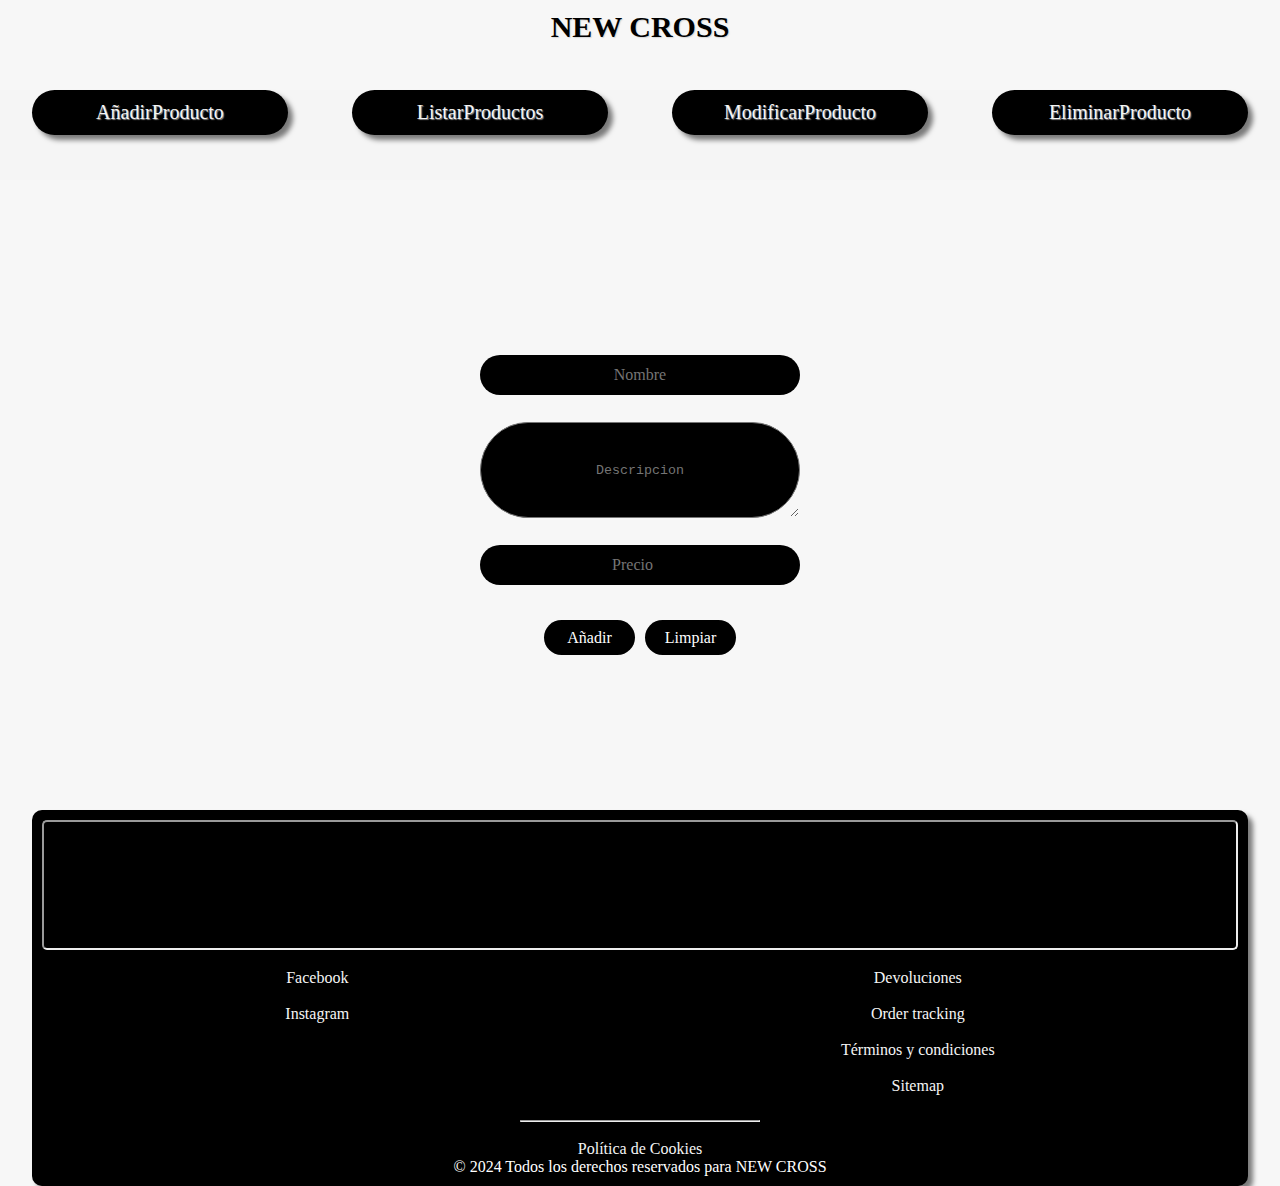
==== vistas/Add_FORM.html @ 4c83cdea "Vista_Eliminar producto por ID hecho" ====
<!DOCTYPE html>
<html lang="en">
<head>
  <meta charset="UTF-8">
  <meta name="viewport" content="width=device-width, initial-scale=1.0">
  <title>Tienda</title>
  <link rel="stylesheet" href="general.css">
  <link rel="stylesheet" href="Add_FORM.css">
  <link rel="stylesheet" href="header.css">
  <link rel="stylesheet" href="footer.css">
</head>
<body>
  <header>
    </article>
    <h1>NEW CROSS</h1>

   
    <section class="menu-container">
        <form action="../controladores/Controlador_Peticiones_Index.php" method="POST">
        <ul class="menu">
          
          <li class="element">
            <input type="submit" name="accion" value="AñadirProducto"></input>
          </li>

          <li class="element" id="element-productos">
            <input type="submit" name="accion" value="ListarProductos"></input>
          </li>

          <li class="element">
            <input  type="submit" name="accion" value="ModificarProducto"></input>
          </li>

          <li class="element">
            <input type="submit" name="accion" value="EliminarProducto"></input>
          </li>
        </ul>
      </form>
      </section>
   
  </header>

  <main class="container-main">
    
  <form action="../controladores/Controlador_Peticiones_Add.php" method="POST">

<label for="nombre"><input type="text" name="nombre" placeholder="Nombre" required></input></label>

<label for="descripcion"><textarea name="descripcion" id="descripcion" placeholder="Descripcion" rows="3" required></textarea></label>

<label for="precio"><input type="number" step="0.01" name="precio" placeholder="Precio" required></input></label>

<div class="buttons">
    <input type="submit" value="Añadir" name="add" class="button"></input>
    <input type="reset" value="Limpiar" class="button"></input>
</div>
</form>
   

  </main>

  <footer>
                <iframe src="https://www.google.com/maps/embed?pb=!1m18!1m12!1m3!1d284116.4208322317!2d-4.195082066281729!3d40.15230350566081!2m3!1f0!2f0!3f0!3m2!1i1024!2i768!4f13.1!3m3!1m2!1s0xd418abca1271545%3A0x145d868057499726!2sNike%20Store%20Getafe!5e1!3m2!1ses!2ses!4v1730638611725!5m2!1ses!2ses" id="nuestraUbicacion" allowfullscreen="" loading="lazy" referrerpolicy="no-referrer-when-downgrade"></iframe>

                <section class="footer-1">
                    <article class="footer-info">
                        <div class="info">
                                <p>
                                  <a href="">Facebook </a><br><br> 
                                  <a href="">Instagram</a> <br><br>
                                </p>
                        </div>
                        
                        <div class="info">
                            <p>
                              <a href="">Devoluciones</a><br><br> 
                              <a href="">Order tracking </a><br><br> 
                              <a href="">Términos y condiciones </a><br><br>
                              <a href="siteMap.html">Sitemap</a>
                            </p>
                        </div>
                    </article>

                    <article class="legal">
                      <hr>
                      <br>
                        <div class="politica-Y-terminos">
                            <a href="" title="Accede a nuestra política de cookies">Política de Cookies</a>
                        </div>
                    <p class="copyright">© 2024 Todos los derechos reservados para NEW CROSS</p>
                    </article>
                </section>
</footer>
</body>
</html>
---- vistas/general.css ----
*{
    margin: 0;
    padding: 0;
    box-sizing: border-box;
    scrollbar-width: none;
  }
  
  body{
    min-height: 100dvh;
    background-color: rgba(245, 245, 245, 0.8);
    display: flex;
    flex-direction: column;
    align-items: center;
  }
---- vistas/Add_FORM.css ----
main{
    height: 70dvh;
    width: 100%;
    display: flex;
    justify-content: center;
    align-items: center;
  }

  main form{
    width: 50%;
    display: flex;
    align-items: center;
    flex-direction: column;
    gap: 15px;
  }

  form label {
    width: 50%;
    height: 80px;
    display: flex;
    justify-content: center;
    align-items: center;
    cursor: pointer;
  }
  
  form label textarea{
    width: 100%;
    height: 120%;
    background-color: black;
    color: white;
    border-radius: 50px;
    text-align: center;
    align-content: center;
  }

  form label input {
    width: 100%;
    height: 50%;
    text-align: center;
    color: white;
    background-color: black;
    border-radius: 50px;
  }

  form .buttons{
    width: 30%;
    height: 35px;
    gap: 10px;
    color: white;
    display: flex;
    cursor: pointer;
  }

  .buttons .button{
    width: 50%;
    height: 100%;
    background-color: black;
    text-align: center;
    border-radius: 50px;
    
  }

  .button:hover{
    color: yellow;
  }
---- vistas/header.css ----
header{
    color: whitesmoke;
    height: 20dvh;
    width: 100%;
    display: flex;
    flex-direction: column;
    align-items: center;
   
  }
  
  h1{
    width: 90dvw;
    height: 50%; 
    text-align: center; 
    font-size: 30px;
    padding: 10px;
    padding-bottom: 50px;
    text-shadow: 1px 1px 1px rgba(200, 200, 200, 0.7);
    color: black;
    
  }

  a{
    text-decoration: none;
    color: whitesmoke;
  }
  
  .menu-container{
    width: 100%;
    height: 50%;
    display: flex;
    flex-direction: row;
    background-color: whitesmoke;
    
  }

  .menu-container form{
    width: 100%;
    height: 50%;
    display: flex;
    flex-direction: row;
    background-color: whitesmoke;
    
  }
  
  .menu{
    width: 100%;
    height: 100%;
    display: flex;
    flex-direction: row;
    text-align: center;
    justify-content: space-around;
  }

  .menu li input{
    all: unset;

  }

  input{
    all: unset;
  }
  
  .menu li {
    list-style-type: none;
    font-size: 20px;
    display: flex;
    align-items: center;
    justify-content: center;
    text-shadow: 1px 1px 1px rgba(200, 200, 200, 0.7);
    background-color: black;
    border-radius: 50px;
    min-width: 20%;
    box-shadow: 5px 5px 5px rgba(0, 0, 0, 0.5);
  }

  .menu li input{
    width: 100%;
  }


  .menu li:hover{
    color:rgb(200, 200, 200);
    background-color: rgb(239, 239, 80);
    transition: 0.5s ease-in-out;
    cursor: pointer;
  }

  a:hover{
    color: rgb(239, 239, 80);
  }

  .menu li:hover > input{
    color:black;
    font-weight: bold;
    
  }
---- vistas/footer.css ----
a{
    text-decoration: none;
    color: whitesmoke;
  }
  
  footer{
    width: 95%;
    background-color: black;
    border-radius: 10px;
    box-shadow: 5px 5px 5px rgba(0, 0, 0, 0.5);
    color: white;
    padding: 10px;
  }
  .footer-1{
    display: flex;
    flex-direction: column;
  }
  
  footer iframe {
    width: 100%;
    max-height: 130px;
    margin-bottom: 15px;
    border-radius: 5px;
  }
  
  .footer-info {
    display: flex;
    flex-direction: row;
    justify-content: space-around;
    height: 20%;
    gap: 5px;
    margin-bottom: 25px;
    
  }
  
  .legal {
    display: flex;
    flex-direction: column;
    justify-content: center;
    align-items: center;
  }
  
  hr{
    width: 20%;
  }
  
  .footer-info .info{
   text-align: center;
  }
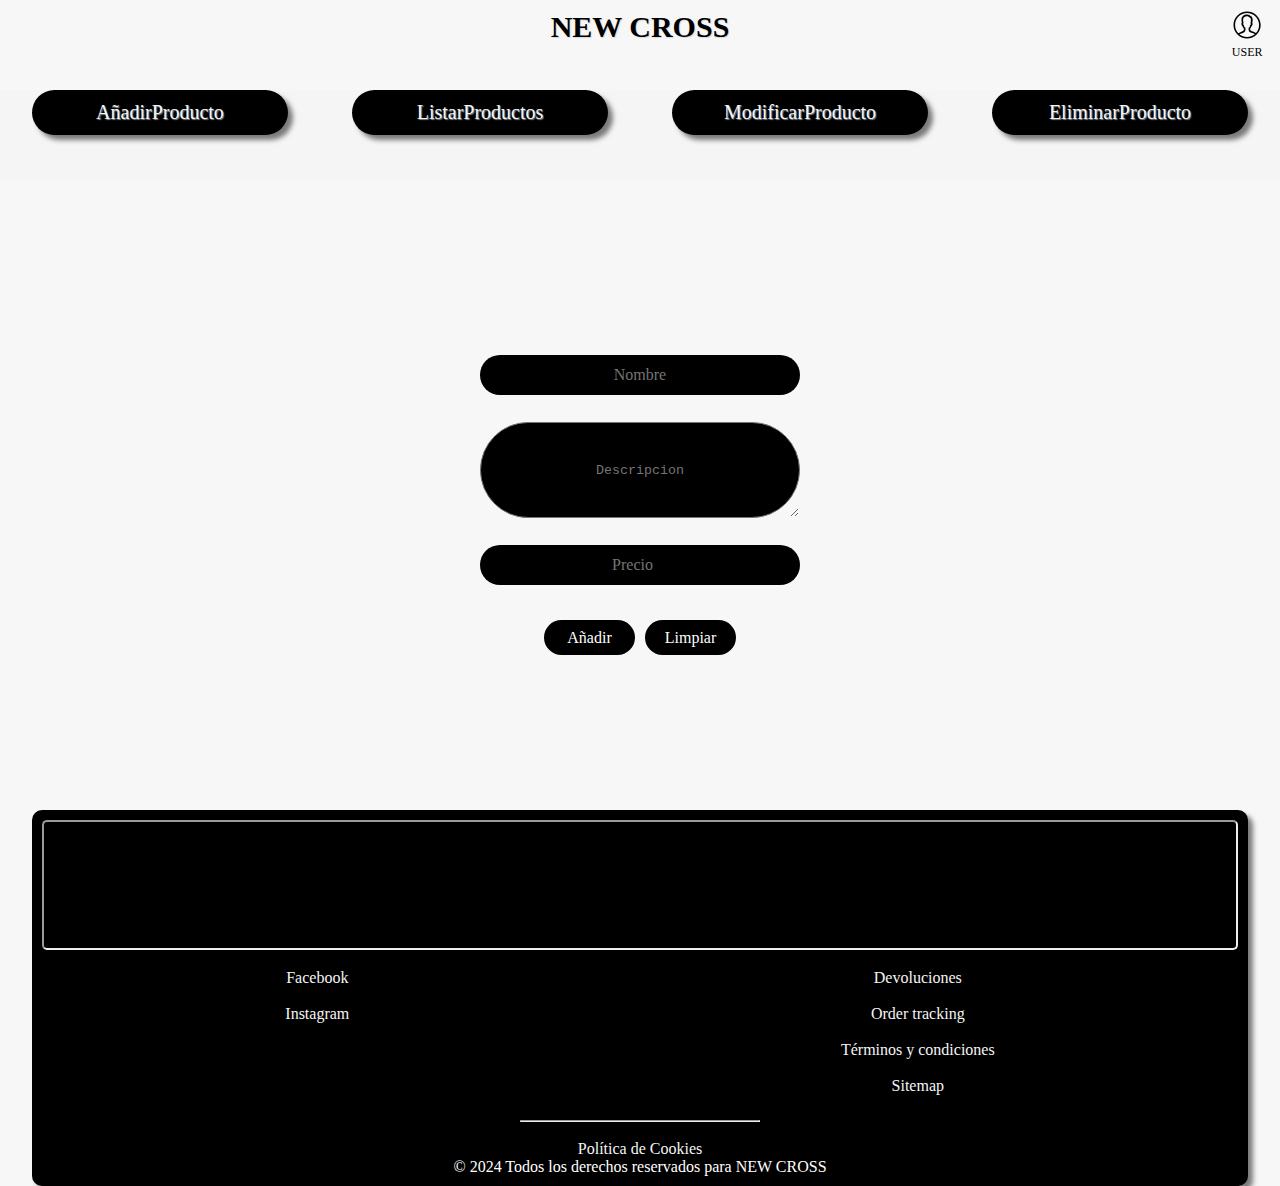
==== commit c27d64df: "funcionan las rgexp" ====
--- a/vistas/Add_FORM.html
+++ b/vistas/Add_FORM.html
@@ -4,15 +4,20 @@
   <meta charset="UTF-8">
   <meta name="viewport" content="width=device-width, initial-scale=1.0">
   <title>Tienda</title>
-  <link rel="stylesheet" href="general.css">
+  <link rel="stylesheet" href="cssGeneral/general.css">
   <link rel="stylesheet" href="Add_FORM.css">
-  <link rel="stylesheet" href="header.css">
-  <link rel="stylesheet" href="footer.css">
+  <link rel="stylesheet" href="cssGeneral/header.css">
+  <link rel="stylesheet" href="cssGeneral/footer.css">
 </head>
 <body>
   <header>
-    </article>
     <h1>NEW CROSS</h1>
+
+    <div id="user">
+      <svg xmlns="http://www.w3.org/2000/svg" width="2.5em" height="2.5em" viewBox="0 0 50 50"><path fill="black" d="M25.1 42c-9.4 0-17-7.6-17-17s7.6-17 17-17s17 7.6 17 17s-7.7 17-17 17m0-32c-8.3 0-15 6.7-15 15s6.7 15 15 15s15-6.7 15-15s-6.8-15-15-15"/><path fill="black" d="m15.3 37.3l-1.8-.8c.5-1.2 2.1-1.9 3.8-2.7s3.8-1.7 3.8-2.8v-1.5c-.6-.5-1.6-1.6-1.8-3.2c-.5-.5-1.3-1.4-1.3-2.6c0-.7.3-1.3.5-1.7c-.2-.8-.4-2.3-.4-3.5c0-3.9 2.7-6.5 7-6.5c1.2 0 2.7.3 3.5 1.2c1.9.4 3.5 2.6 3.5 5.3c0 1.7-.3 3.1-.5 3.8c.2.3.4.8.4 1.4c0 1.3-.7 2.2-1.3 2.6c-.2 1.6-1.1 2.6-1.7 3.1V31c0 .9 1.8 1.6 3.4 2.2c1.9.7 3.9 1.5 4.6 3.1l-1.9.7c-.3-.8-1.9-1.4-3.4-1.9c-2.2-.8-4.7-1.7-4.7-4v-2.6l.5-.3s1.2-.8 1.2-2.4v-.7l.6-.3c.1 0 .6-.3.6-1.1c0-.2-.2-.5-.3-.6l-.4-.4l.2-.5s.5-1.6.5-3.6c0-1.9-1.1-3.3-2-3.3h-.6l-.3-.5c0-.4-.7-.8-1.9-.8c-3.1 0-5 1.7-5 4.5c0 1.3.5 3.5.5 3.5l.1.5l-.4.5c-.1 0-.3.3-.3.7c0 .5.6 1.1.9 1.3l.4.3v.5c0 1.5 1.3 2.3 1.3 2.4l.5.3v2.6c0 2.4-2.6 3.6-5 4.6c-1.1.4-2.6 1.1-2.8 1.6"/></svg>
+      <p>USER</p>
+    </div>
+    
 
    
     <section class="menu-container">
@@ -44,16 +49,16 @@
     
   <form action="../controladores/Controlador_Peticiones_Add.php" method="POST">
 
-<label for="nombre"><input type="text" name="nombre" placeholder="Nombre" required></input></label>
+    <label for="nombre"><input type="text" name="nombre" placeholder="Nombre" required></input></label>
 
-<label for="descripcion"><textarea name="descripcion" id="descripcion" placeholder="Descripcion" rows="3" required></textarea></label>
+    <label for="descripcion"><textarea name="descripcion" id="descripcion" placeholder="Descripcion" rows="3" required></textarea></label>
 
-<label for="precio"><input type="number" step="0.01" name="precio" placeholder="Precio" required></input></label>
+    <label for="precio"><input type="number" step="0.01" name="precio" placeholder="Precio" required></input></label>
 
-<div class="buttons">
-    <input type="submit" value="Añadir" name="add" class="button"></input>
-    <input type="reset" value="Limpiar" class="button"></input>
-</div>
+    <div class="buttons">
+        <input type="submit" value="Añadir" name="add" class="button"></input>
+        <input type="reset" value="Limpiar" class="button"></input>
+    </div>
 </form>
    
 
--- a/vistas/cssGeneral/general.css
+++ b/vistas/cssGeneral/general.css
@@ -0,0 +1,14 @@
+*{
+    margin: 0;
+    padding: 0;
+    box-sizing: border-box;
+    scrollbar-width: none;
+  }
+  
+  body{
+    min-height: 100dvh;
+    background-color: rgba(245, 245, 245, 0.8);
+    display: flex;
+    flex-direction: column;
+    align-items: center;
+  }--- a/vistas/Add_FORM.css
+++ b/vistas/Add_FORM.css
@@ -65,6 +65,20 @@
     color: yellow;
   }
 
-  
+  #user{
+    position: absolute;
+    top: 0.5%;
+    right: 1%;
+    color: black;
+    display: flex;
+    flex-direction: column;
+    justify-content: center;
+    align-items: center;
+
+  }
+
+  #user p {
+    font-size: 12px;
+  }
 
 
--- a/vistas/cssGeneral/header.css
+++ b/vistas/cssGeneral/header.css
@@ -0,0 +1,97 @@
+header{
+    color: whitesmoke;
+    height: 20dvh;
+    width: 100%;
+    display: flex;
+    flex-direction: column;
+    align-items: center;
+   
+  }
+  
+  h1{
+    width: 90dvw;
+    height: 50%; 
+    text-align: center; 
+    font-size: 30px;
+    padding: 10px;
+    padding-bottom: 50px;
+    text-shadow: 1px 1px 1px rgba(200, 200, 200, 0.7);
+    color: black;
+    
+  }
+
+  a{
+    text-decoration: none;
+    color: whitesmoke;
+  }
+  
+  .menu-container{
+    width: 100%;
+    height: 50%;
+    display: flex;
+    flex-direction: row;
+    background-color: whitesmoke;
+    
+  }
+
+  .menu-container form{
+    width: 100%;
+    height: 50%;
+    display: flex;
+    flex-direction: row;
+    background-color: whitesmoke;
+    
+  }
+  
+  .menu{
+    width: 100%;
+    height: 100%;
+    display: flex;
+    flex-direction: row;
+    text-align: center;
+    justify-content: space-around;
+  }
+
+  .menu li input{
+    all: unset;
+
+  }
+
+  input{
+    all: unset;
+  }
+  
+  .menu li {
+    list-style-type: none;
+    font-size: 20px;
+    display: flex;
+    align-items: center;
+    justify-content: center;
+    text-shadow: 1px 1px 1px rgba(200, 200, 200, 0.7);
+    background-color: black;
+    border-radius: 50px;
+    min-width: 20%;
+    box-shadow: 5px 5px 5px rgba(0, 0, 0, 0.5);
+  }
+
+  .menu li input{
+    width: 100%;
+  }
+
+
+  .menu li:hover{
+    color:rgb(200, 200, 200);
+    background-color: rgb(239, 239, 80);
+    transition: 0.5s ease-in-out;
+    cursor: pointer;
+  }
+
+  a:hover{
+    color: rgb(239, 239, 80);
+  }
+
+  .menu li:hover > input{
+    color:black;
+    font-weight: bold;
+    
+  }
--- a/vistas/cssGeneral/footer.css
+++ b/vistas/cssGeneral/footer.css
@@ -0,0 +1,51 @@
+a{
+    text-decoration: none;
+    color: whitesmoke;
+  }
+  
+  footer{
+    width: 95%;
+    background-color: black;
+    border-radius: 10px;
+    box-shadow: 5px 5px 5px rgba(0, 0, 0, 0.5);
+    color: white;
+    padding: 10px;
+  }
+  .footer-1{
+    display: flex;
+    flex-direction: column;
+  }
+  
+  footer iframe {
+    width: 100%;
+    max-height: 130px;
+    margin-bottom: 15px;
+    border-radius: 5px;
+  }
+  
+  .footer-info {
+    display: flex;
+    flex-direction: row;
+    justify-content: space-around;
+    height: 20%;
+    gap: 5px;
+    margin-bottom: 25px;
+    
+  }
+  
+  .legal {
+    display: flex;
+    flex-direction: column;
+    justify-content: center;
+    align-items: center;
+  }
+  
+  hr{
+    width: 20%;
+  }
+  
+  .footer-info .info{
+   text-align: center;
+  }
+  
+  